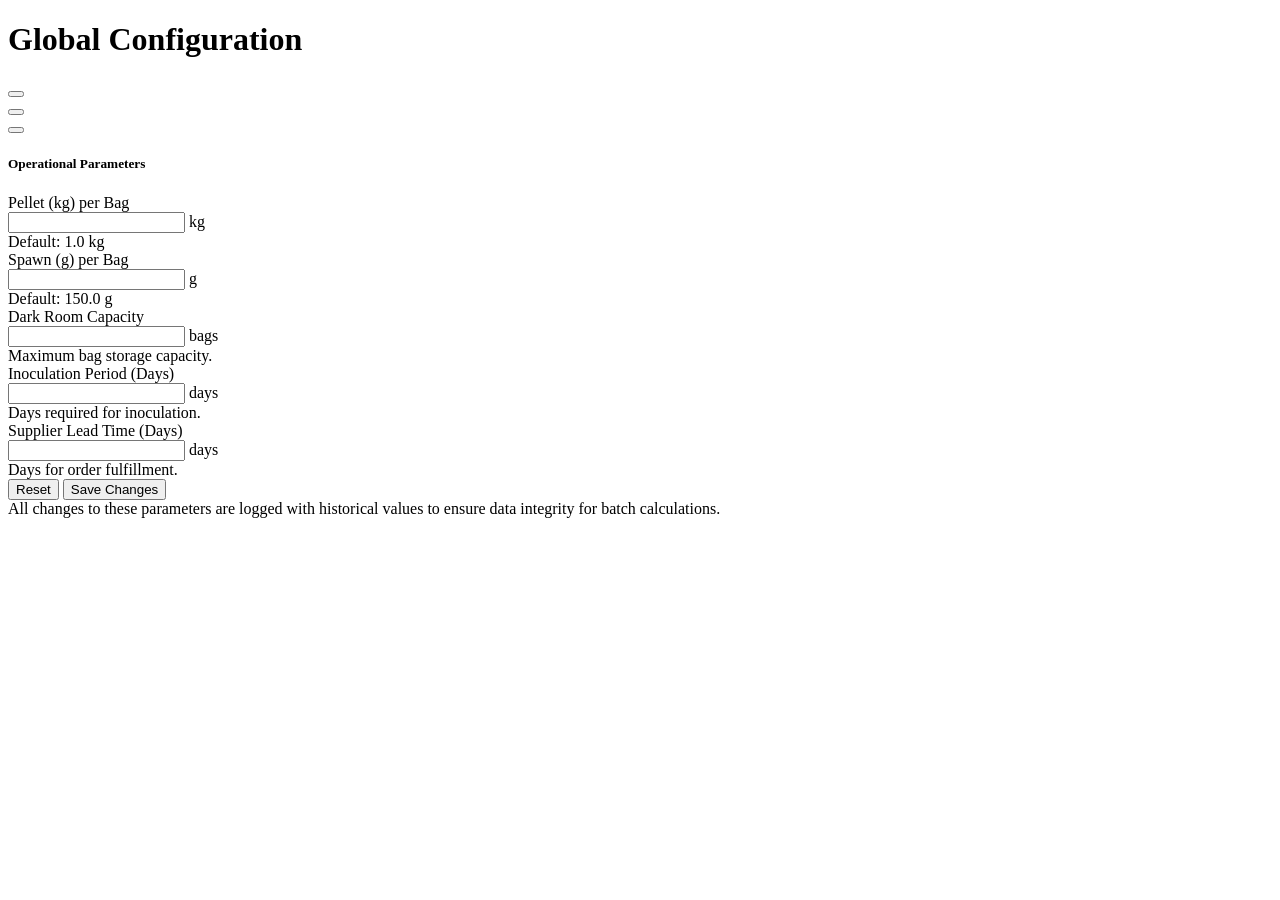
==== src/main/resources/templates/settings.html @ 21116fb2 "feat():setup and global configs" ====
<!DOCTYPE html>
<html xmlns:th="http://www.thymeleaf.org">
<head th:replace="~{fragments/layout :: head('Global Configuration')}">
    <title>Settings | Inventory Tracker</title>
</head>
<body class="d-flex flex-column min-vh-100">

    <!-- Navbar -->
    <nav th:replace="~{fragments/layout :: navbar}"></nav>

    <!-- Main Content -->
    <main class="container flex-grow-1">
        <div class="row justify-content-center mt-4">
            <div class="col-lg-8">
                
                <div class="d-flex align-items-center mb-4">
                    <i class="bi bi-gear-fill fs-2 text-primary me-3"></i>
                    <h1 class="h3 mb-0">Global Configuration</h1>
                </div>

                <!-- Alert Messages -->
                <div th:if="${success}" class="alert alert-success alert-dismissible fade show" role="alert">
                    <i class="bi bi-check-circle-fill me-2"></i>
                    <span th:text="${success}"></span>
                    <button type="button" class="btn-close" data-bs-dismiss="alert" aria-label="Close"></button>
                </div>
                <div th:if="${error}" class="alert alert-danger alert-dismissible fade show" role="alert">
                    <i class="bi bi-exclamation-octagon-fill me-2"></i>
                    <span th:text="${error}"></span>
                    <button type="button" class="btn-close" data-bs-dismiss="alert" aria-label="Close"></button>
                </div>
                <div th:if="${warning}" class="alert alert-warning alert-dismissible fade show" role="alert">
                    <i class="bi bi-exclamation-triangle-fill me-2"></i>
                    <span th:text="${warning}"></span>
                    <button type="button" class="btn-close" data-bs-dismiss="alert" aria-label="Close"></button>
                </div>

                <div class="card shadow-sm border-0">
                    <div class="card-header bg-white py-3">
                        <h5 class="card-title mb-0 text-muted">Operational Parameters</h5>
                    </div>
                    <div class="card-body">
                        <form th:action="@{/settings/update}" method="post">
                            <div class="row g-4">
                                <div class="col-md-6">
                                    <label for="PELLET_KG_PER_BAG" class="form-label fw-bold">Pellet (kg) per Bag</label>
                                    <div class="input-group">
                                        <input type="number" step="0.01" class="form-control" id="PELLET_KG_PER_BAG" name="PELLET_KG_PER_BAG" 
                                               th:value="${configs['PELLET_KG_PER_BAG']}" required>
                                        <span class="input-group-text">kg</span>
                                    </div>
                                    <div class="form-text">Default: 1.0 kg</div>
                                </div>

                                <div class="col-md-6">
                                    <label for="SPAWN_G_PER_BAG" class="form-label fw-bold">Spawn (g) per Bag</label>
                                    <div class="input-group">
                                        <input type="number" step="0.1" class="form-control" id="SPAWN_G_PER_BAG" name="SPAWN_G_PER_BAG" 
                                               th:value="${configs['SPAWN_G_PER_BAG']}" required>
                                        <span class="input-group-text">g</span>
                                    </div>
                                    <div class="form-text">Default: 150.0 g</div>
                                </div>

                                <div class="col-md-6">
                                    <label for="DARK_ROOM_CAPACITY" class="form-label fw-bold">Dark Room Capacity</label>
                                    <div class="input-group">
                                        <input type="number" class="form-control" id="DARK_ROOM_CAPACITY" name="DARK_ROOM_CAPACITY" 
                                               th:value="${configs['DARK_ROOM_CAPACITY']}" required>
                                        <span class="input-group-text">bags</span>
                                    </div>
                                    <div class="form-text">Maximum bag storage capacity.</div>
                                </div>

                                <div class="col-md-6">
                                    <label for="INOCULATION_PERIOD_DAYS" class="form-label fw-bold">Inoculation Period (Days)</label>
                                    <div class="input-group">
                                        <input type="number" class="form-control" id="INOCULATION_PERIOD_DAYS" name="INOCULATION_PERIOD_DAYS" 
                                               th:value="${configs['INOCULATION_PERIOD_DAYS']}" required>
                                        <span class="input-group-text">days</span>
                                    </div>
                                    <div class="form-text">Days required for inoculation.</div>
                                </div>

                                <div class="col-md-6">
                                    <label for="SUPPLIER_LEAD_TIME_DAYS" class="form-label fw-bold">Supplier Lead Time (Days)</label>
                                    <div class="input-group">
                                        <input type="number" class="form-control" id="SUPPLIER_LEAD_TIME_DAYS" name="SUPPLIER_LEAD_TIME_DAYS" 
                                               th:value="${configs['SUPPLIER_LEAD_TIME_DAYS']}" required>
                                        <span class="input-group-text">days</span>
                                    </div>
                                    <div class="form-text">Days for order fulfillment.</div>
                                </div>
                            </div>

                            <div class="mt-5 pt-3 border-top d-flex justify-content-end">
                                <button type="reset" class="btn btn-outline-secondary me-2">
                                    <i class="bi bi-arrow-counterclockwise"></i> Reset
                                </button>
                                <button type="submit" class="btn btn-primary">
                                    <i class="bi bi-save"></i> Save Changes
                                </button>
                            </div>
                        </form>
                    </div>
                </div>

                <!-- Note about History -->
                <div class="mt-4 p-3 bg-light rounded text-muted small">
                    <i class="bi bi-info-circle me-1"></i>
                    All changes to these parameters are logged with historical values to ensure data integrity for batch calculations.
                </div>

            </div>
        </div>
    </main>

    <!-- Footer -->
    <footer th:replace="~{fragments/layout :: footer}"></footer>

    <!-- Scripts -->
    <div th:replace="~{fragments/layout :: scripts}"></div>
</body>
</html>
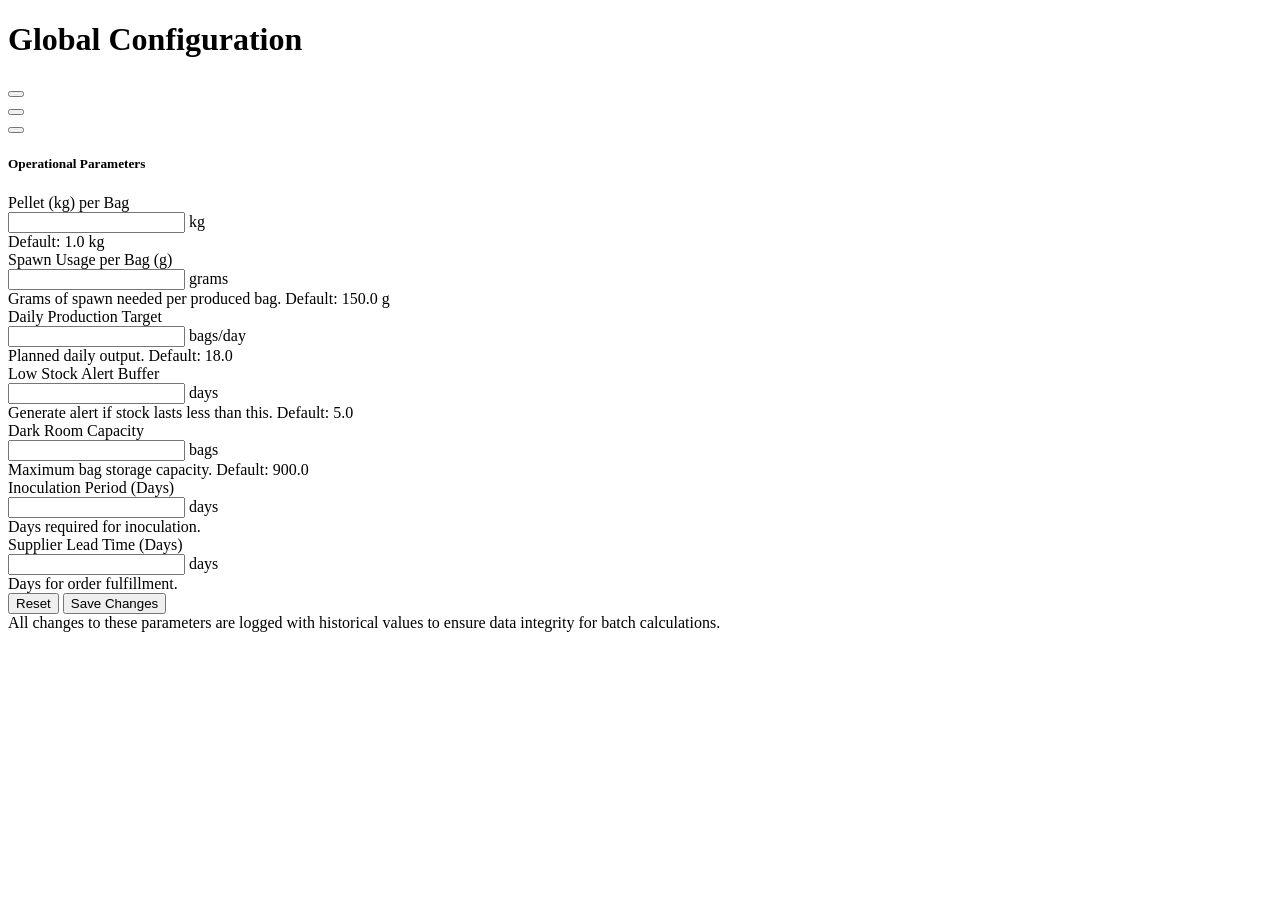
==== commit 7b34c2c5: "feat(inventory):added inventory logging and adjustment feature" ====
--- a/src/main/resources/templates/settings.html
+++ b/src/main/resources/templates/settings.html
@@ -53,13 +53,33 @@
                                 </div>
 
                                 <div class="col-md-6">
-                                    <label for="SPAWN_G_PER_BAG" class="form-label fw-bold">Spawn (g) per Bag</label>
+                                    <label for="SPAWN_USAGE_PER_BAG_G" class="form-label fw-bold">Spawn Usage per Bag (g)</label>
                                     <div class="input-group">
-                                        <input type="number" step="0.1" class="form-control" id="SPAWN_G_PER_BAG" name="SPAWN_G_PER_BAG" 
-                                               th:value="${configs['SPAWN_G_PER_BAG']}" required>
-                                        <span class="input-group-text">g</span>
+                                        <input type="number" step="0.1" class="form-control" id="SPAWN_USAGE_PER_BAG_G" name="SPAWN_USAGE_PER_BAG_G" 
+                                               th:value="${configs['SPAWN_USAGE_PER_BAG_G']}" required>
+                                        <span class="input-group-text">grams</span>
                                     </div>
-                                    <div class="form-text">Default: 150.0 g</div>
+                                    <div class="form-text">Grams of spawn needed per produced bag. Default: 150.0 g</div>
+                                </div>
+
+                                <div class="col-md-6">
+                                    <label for="DAILY_PRODUCTION_TARGET" class="form-label fw-bold">Daily Production Target</label>
+                                    <div class="input-group">
+                                        <input type="number" class="form-control" id="DAILY_PRODUCTION_TARGET" name="DAILY_PRODUCTION_TARGET" 
+                                               th:value="${configs['DAILY_PRODUCTION_TARGET']}" required>
+                                        <span class="input-group-text">bags/day</span>
+                                    </div>
+                                    <div class="form-text">Planned daily output. Default: 18.0</div>
+                                </div>
+
+                                <div class="col-md-6">
+                                    <label for="LOW_STOCK_THRESHOLD_DAYS" class="form-label fw-bold">Low Stock Alert Buffer</label>
+                                    <div class="input-group">
+                                        <input type="number" class="form-control" id="LOW_STOCK_THRESHOLD_DAYS" name="LOW_STOCK_THRESHOLD_DAYS" 
+                                               th:value="${configs['LOW_STOCK_THRESHOLD_DAYS']}" required>
+                                        <span class="input-group-text">days</span>
+                                    </div>
+                                    <div class="form-text">Generate alert if stock lasts less than this. Default: 5.0</div>
                                 </div>
 
                                 <div class="col-md-6">
@@ -69,7 +89,7 @@
                                                th:value="${configs['DARK_ROOM_CAPACITY']}" required>
                                         <span class="input-group-text">bags</span>
                                     </div>
-                                    <div class="form-text">Maximum bag storage capacity.</div>
+                                    <div class="form-text">Maximum bag storage capacity. Default: 900.0</div>
                                 </div>
 
                                 <div class="col-md-6">
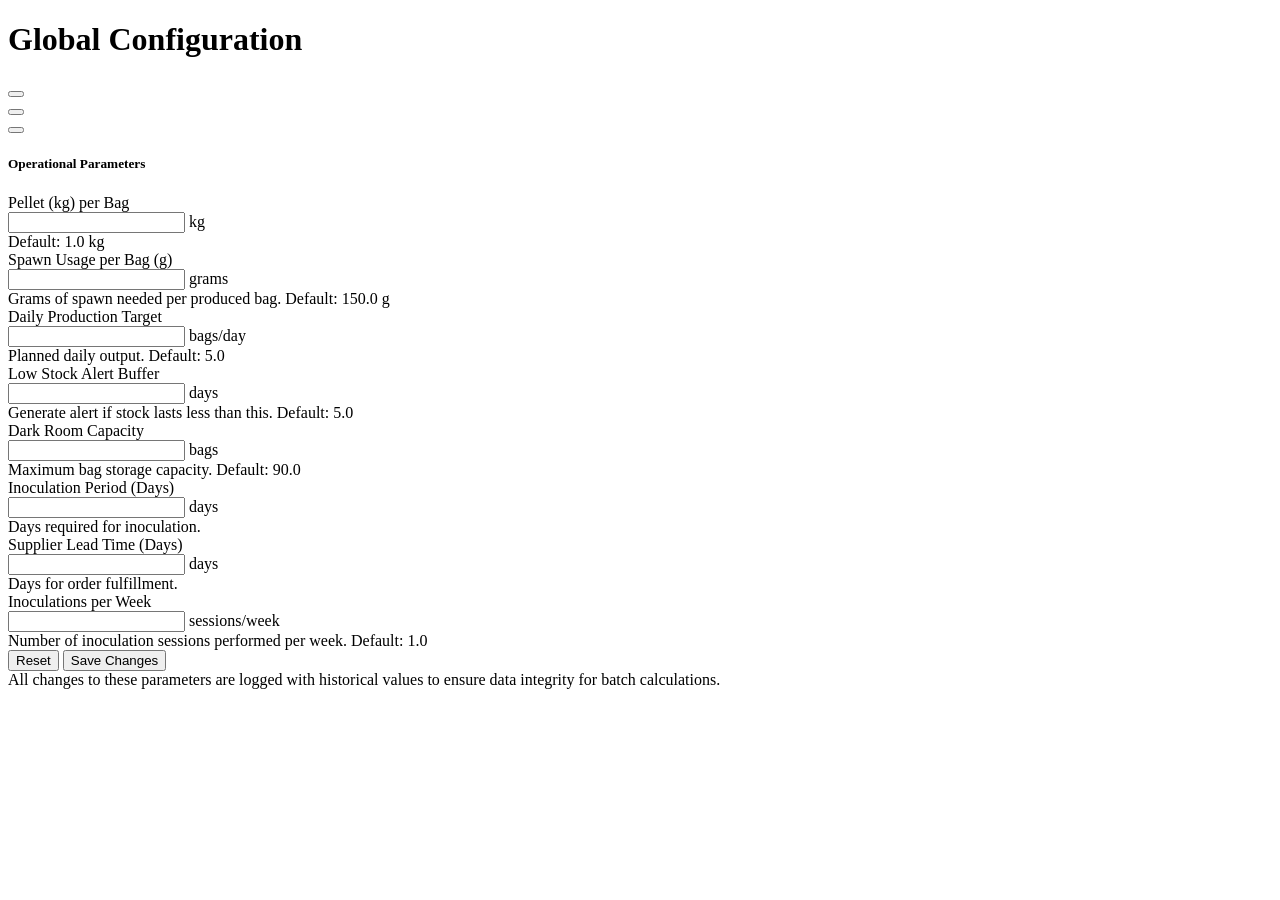
==== commit c8dbe2d3: "feat(projection):corrected projection logic and inventory projections" ====
--- a/src/main/resources/templates/settings.html
+++ b/src/main/resources/templates/settings.html
@@ -69,7 +69,7 @@
                                                th:value="${configs['DAILY_PRODUCTION_TARGET']}" required>
                                         <span class="input-group-text">bags/day</span>
                                     </div>
-                                    <div class="form-text">Planned daily output. Default: 18.0</div>
+                                    <div class="form-text">Planned daily output. Default: 5.0</div>
                                 </div>
 
                                 <div class="col-md-6">
@@ -89,7 +89,7 @@
                                                th:value="${configs['DARK_ROOM_CAPACITY']}" required>
                                         <span class="input-group-text">bags</span>
                                     </div>
-                                    <div class="form-text">Maximum bag storage capacity. Default: 900.0</div>
+                                    <div class="form-text">Maximum bag storage capacity. Default: 90.0</div>
                                 </div>
 
                                 <div class="col-md-6">
@@ -110,6 +110,16 @@
                                         <span class="input-group-text">days</span>
                                     </div>
                                     <div class="form-text">Days for order fulfillment.</div>
+                                </div>
+
+                                <div class="col-md-6">
+                                    <label for="INOCULATIONS_PER_WEEK" class="form-label fw-bold">Inoculations per Week</label>
+                                    <div class="input-group">
+                                        <input type="number" class="form-control" id="INOCULATIONS_PER_WEEK" name="INOCULATIONS_PER_WEEK" 
+                                               th:value="${configs['INOCULATIONS_PER_WEEK']}" required>
+                                        <span class="input-group-text">sessions/week</span>
+                                    </div>
+                                    <div class="form-text">Number of inoculation sessions performed per week. Default: 1.0</div>
                                 </div>
                             </div>
 
